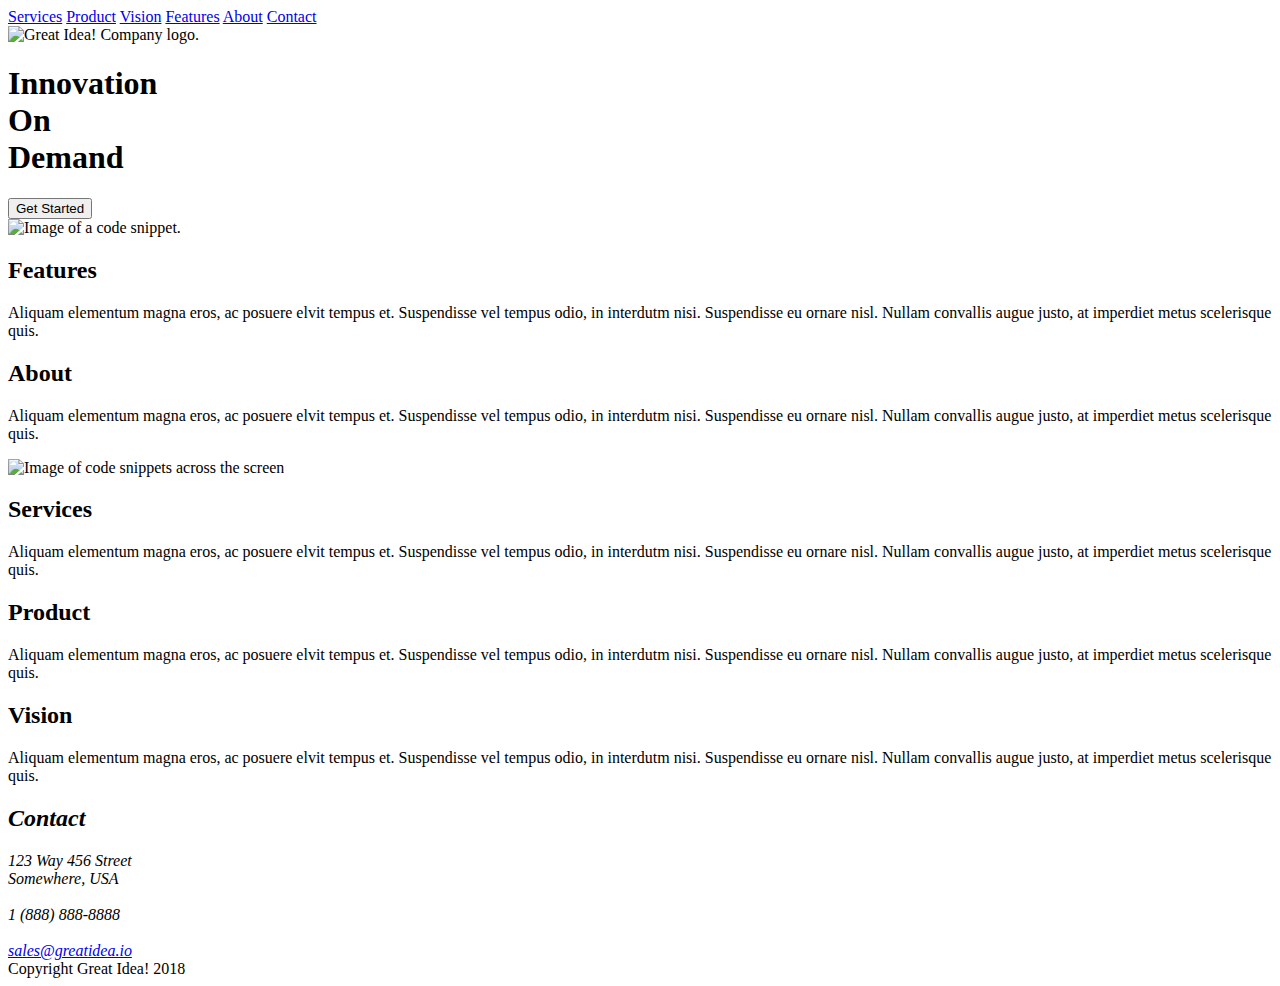
==== great-idea/index.html @ a2bd89cd "markup cleanup and changes to account for flexbox" ====
<!DOCTYPE html>

<html lang="en">
  <head>
    <meta charset="utf-8" />
    <title>Great Idea!</title>
    <link
      href="https://fonts.googleapis.com/css?family=Roboto&display=swap"
      rel="stylesheet"
    />
    <link
      href="https://fonts.googleapis.com/css?family=Bangers|Titillium+Web"
      rel="stylesheet"
    />
    <link rel="stylesheet" href="css/index.css" />

    <!--[if lt IE 9]>
      <script src="https://cdnjs.cloudflare.com/ajax/libs/html5shiv/3.7.3/html5shiv.js"></script>
    <![endif]-->
  </head>

  <body>
    <div class="nav-container">
      <nav>
        <a href="services.html">Services</a>
        <a href="#">Product</a>
        <a href="#">Vision</a>
        <a href="#">Features</a>
        <a href="#">About</a>
        <a href="#">Contact</a>
      </nav>
      <img class="logo" src="img/logo.png" alt="Great Idea! Company logo." />
    </div>
    <div class="action-container">
      <div id="action-container-inner">
        <h1>
          Innovation <br />
          On <br />
          Demand
        </h1>
        <button>Get Started</button>
      </div>

      <img src="img/header-img.png" alt="Image of a code snippet." />
    </div>

    <section class="first-section">
      <div class="content-first">
        <h2>
          Features
        </h2>
        <p>
          Aliquam elementum magna eros, ac posuere elvit tempus et. Suspendisse
          vel tempus odio, in interdutm nisi. Suspendisse eu ornare nisl. Nullam
          convallis augue justo, at imperdiet metus scelerisque quis.
        </p>
      </div>

      <div class="content-first">
        <h2>
          About
        </h2>
        <p>
          Aliquam elementum magna eros, ac posuere elvit tempus et. Suspendisse
          vel tempus odio, in interdutm nisi. Suspendisse eu ornare nisl. Nullam
          convallis augue justo, at imperdiet metus scelerisque quis.
        </p>
      </div>
    </section>

    <img
      class="middle-img"
      src="img/mid-page-accent.jpg"
      alt="Image of code snippets across the screen"
    />

    <section class="second-section">
      <div class="content-second">
        <h2>
          Services
        </h2>
        <p>
          Aliquam elementum magna eros, ac posuere elvit tempus et. Suspendisse
          vel tempus odio, in interdutm nisi. Suspendisse eu ornare nisl. Nullam
          convallis augue justo, at imperdiet metus scelerisque quis.
        </p>
      </div>
      <div class="content-second">
        <h2>
          Product
        </h2>
        <p>
          Aliquam elementum magna eros, ac posuere elvit tempus et. Suspendisse
          vel tempus odio, in interdutm nisi. Suspendisse eu ornare nisl. Nullam
          convallis augue justo, at imperdiet metus scelerisque quis.
        </p>
      </div>
      <div class="content-second">
        <h2>
          Vision
        </h2>
        <p>
          Aliquam elementum magna eros, ac posuere elvit tempus et. Suspendisse
          vel tempus odio, in interdutm nisi. Suspendisse eu ornare nisl. Nullam
          convallis augue justo, at imperdiet metus scelerisque quis.
        </p>
      </div>
    </section>

    <footer id="footer">
      <address>
        <h2>
          Contact
        </h2>
        123 Way 456 Street <br />
        Somewhere, USA <br />
        <br />
        1 (888) 888-8888 <br />
        <br />
        <a href="sales@greatidea.io">sales@greatidea.io</a>
      </address>
      <div id="copyright">
        Copyright Great Idea! 2018
      </div>
    </footer>
  </body>
</html>
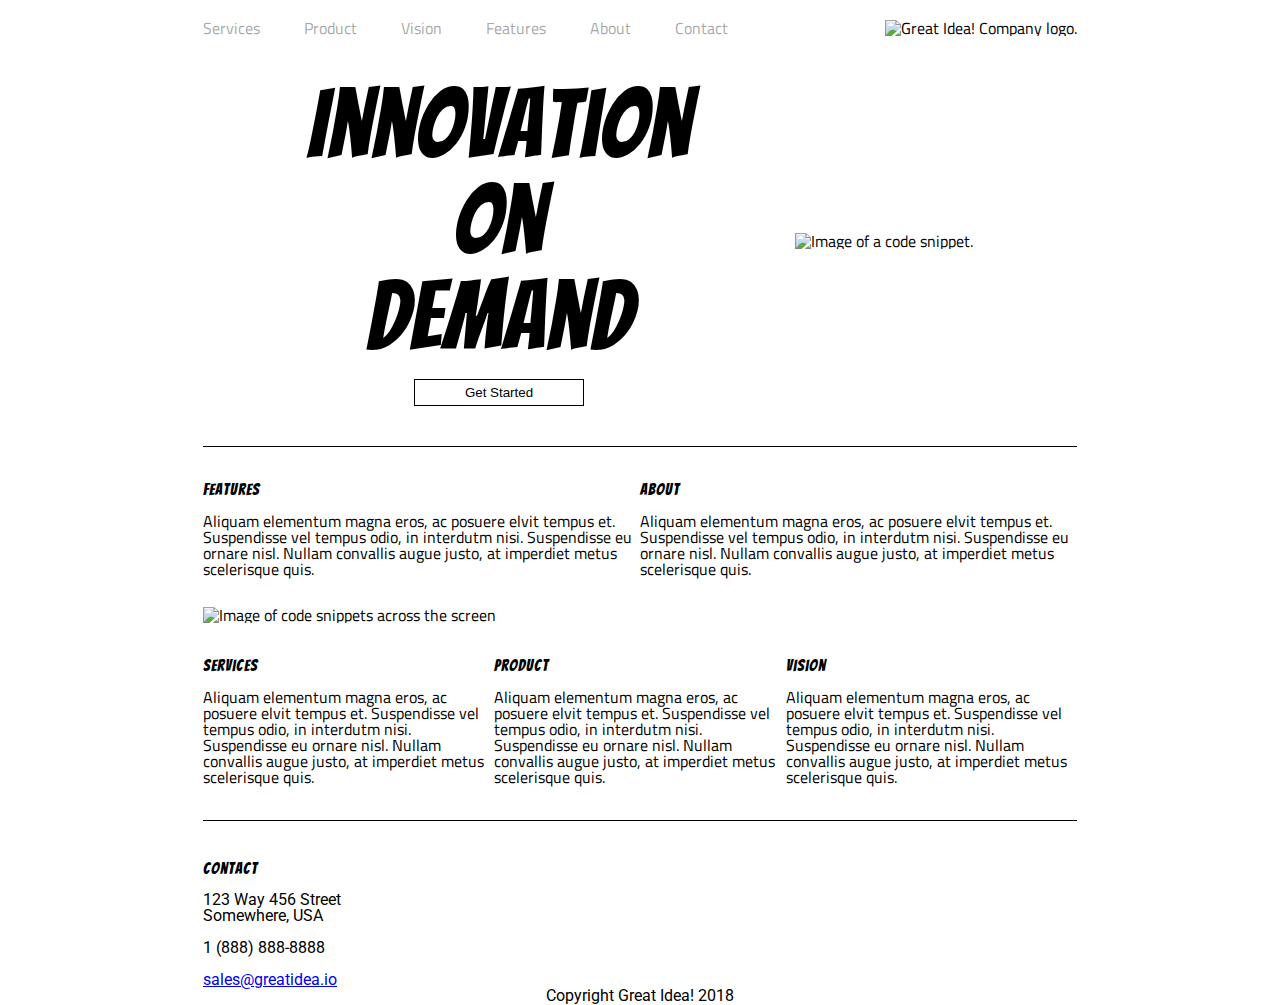
==== commit 3cc0102a: "added action class to button and copyright id to copyright" ====
--- a/great-idea/index.html
+++ b/great-idea/index.html
@@ -38,7 +38,7 @@
           On <br />
           Demand
         </h1>
-        <button>Get Started</button>
+        <button class="action">Get Started</button>
       </div>
 
       <img src="img/header-img.png" alt="Image of a code snippet." />
--- a/great-idea/css/index.css
+++ b/great-idea/css/index.css
@@ -0,0 +1,134 @@
+/* http://meyerweb.com/eric/tools/css/reset/ 
+   v2.0 | 20110126
+   License: none (public domain)
+*/
+
+html, body, div, span, applet, object, iframe, h1, h2, h3, h4, h5, h6, p, blockquote, pre, a, abbr, acronym, address, big, cite, code, del, dfn, em, img, ins, kbd, q, s, samp, small, strike, strong, sub, sup, tt, var, b, u, i, center, dl, dt, dd, ol, ul, li, fieldset, form, label, legend, table, caption, tbody, tfoot, thead, tr, th, td, article, aside, canvas, details, embed, figure, figcaption, footer, header, hgroup, menu, nav, output, ruby, section, summary, time, mark, audio, video {
+	margin: 0;
+	padding: 0;
+	border: 0;
+	font-size: 100%;
+	font: inherit;
+	vertical-align: baseline;
+}
+
+/* HTML5 display-role reset for older browsers */
+
+article, aside, details, figcaption, figure, footer, header, hgroup, menu, nav, section {
+	display: block;
+}
+
+body {
+	line-height: 1;
+}
+
+ol, ul {
+	list-style: none;
+}
+
+blockquote, q {
+	quotes: none;
+}
+
+blockquote:before, blockquote:after, q:before, q:after {
+	content: '';
+	content: none;
+}
+
+table {
+	border-collapse: collapse;
+	border-spacing: 0;
+}
+
+/* Set every element's box-sizing to border-box */
+
+* {
+	box-sizing: border-box;
+}
+
+html, body {
+	height: 100%;
+	font-family: 'Titillium Web', sans-serif;
+}
+
+h1, h2, h3, h4, h5 {
+	font-family: 'Bangers', cursive;
+	letter-spacing: 1px;
+	margin-bottom: 15px;
+}
+
+/* Copy and paste your work from yesterday here and start to refactor into flexbox */
+
+body {
+	max-width: 1024px;
+	margin: 0 auto;
+	padding: 20px 75px;
+}
+
+.nav-container {
+	margin-bottom: 40px;
+	display: flex;
+	justify-content: space-between;
+	align-items: center;
+}
+
+nav a {
+	margin-right: 40px;
+	color: rgba(128, 128, 128, .7);
+	text-decoration: none;
+}
+
+.action-container {
+	display: flex;
+	justify-content: space-evenly;
+	align-items: center;
+	border-bottom: 1px solid black;
+	padding-bottom: 40px;
+	margin-bottom: 35px;
+}
+
+#action-container-inner {
+	display: flex;
+	flex-direction: column;
+}
+
+h1 {
+	text-align: center;
+	font-size: 96px;
+	margin-bottom: 15px;
+}
+
+button {
+	display: block;
+	margin: 0 auto;
+	background-color: white;
+	border: 1px solid black;
+	padding: 5px 50px 5px 50px;
+}
+
+.first-section {
+	display: flex;
+	margin-bottom: 30px;
+}
+
+.middle-img {
+	width: 100%;
+}
+
+.second-section {
+	display: flex;
+	justify-content: space-between;
+	padding: 35px 0px;
+	border-bottom: 1px solid black;
+}
+
+#footer {
+	font-family: 'Roboto', sans-serif;
+	margin-top: 40px;
+}
+
+#copyright {
+	text-align: center;
+}
+
+/* services.html styling */